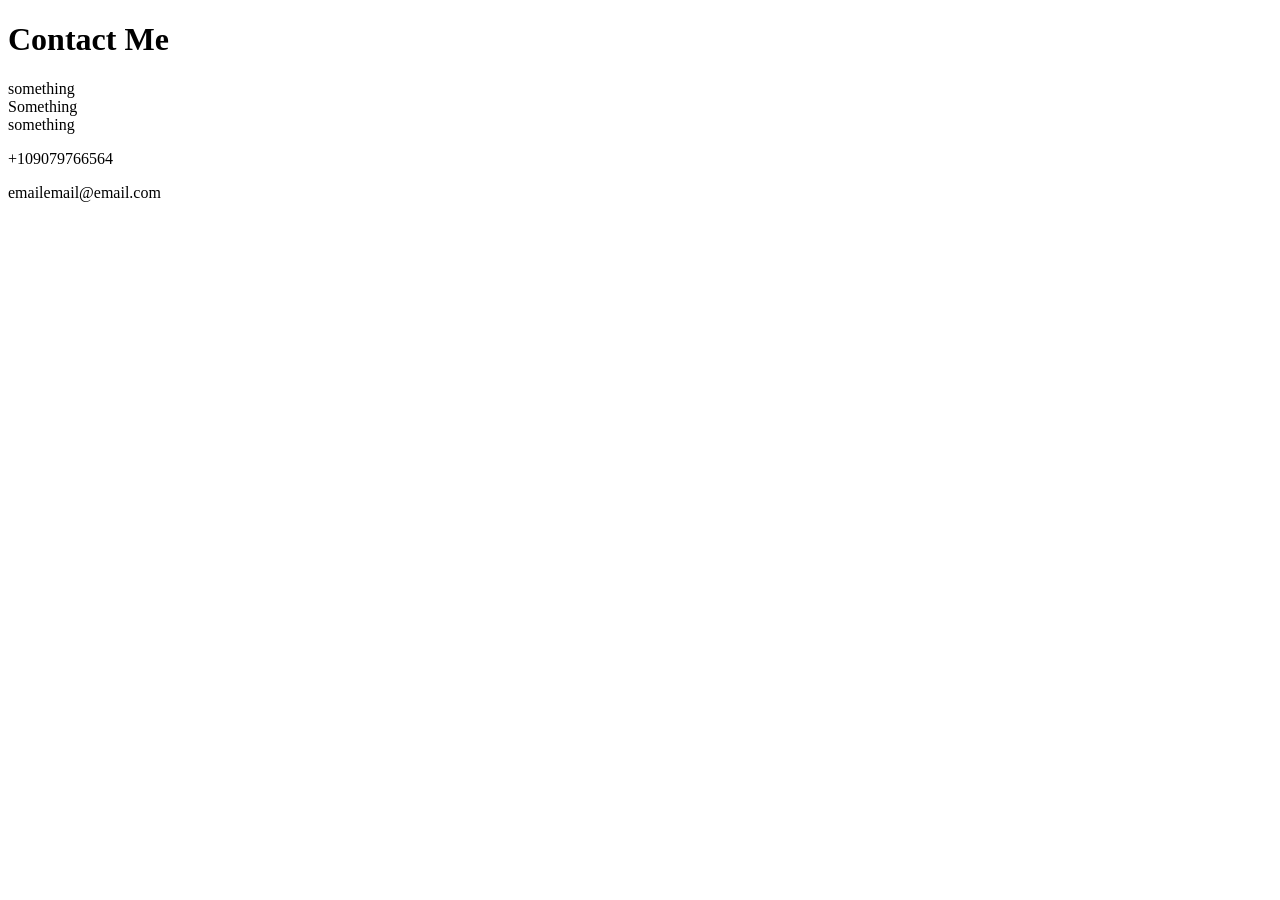
==== public/contact.html @ d6cc9992 "Add files via upload" ====
<!DOCTYPE html>
<html lang="en">
<head>
    <meta charset="UTF-8">
    <meta name="viewport" content="width=device-width, initial-scale=1.0">
    <title>Contact Me</title>
</head>
<body>
    <h1>Contact Me</h1>
    <p>
    something <br>
    Something<br>
    something<br>
    </p>
    <p>+109079766564</p>
    <p>emailemail@email.com</p>
</body>
</html>
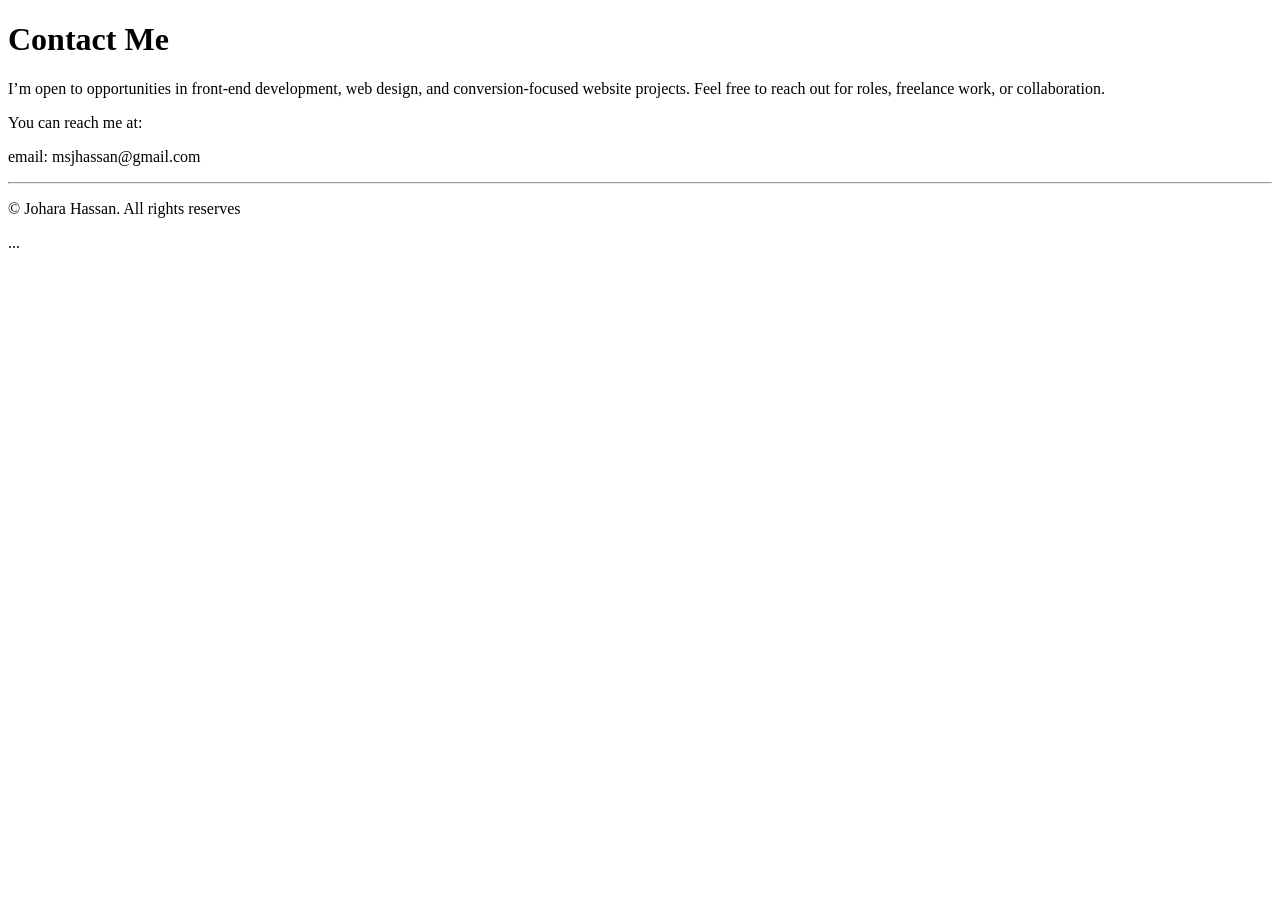
==== commit 353d9b1c: "Update contact.html" ====
--- a/public/contact.html
+++ b/public/contact.html
@@ -8,11 +8,19 @@
 <body>
     <h1>Contact Me</h1>
     <p>
-    something <br>
-    Something<br>
-    something<br>
+    I’m open to opportunities in front-end development, web design, and conversion-focused website projects.
+Feel free to reach out for roles, freelance work, or collaboration. <br/>
     </p>
-    <p>+109079766564</p>
-    <p>emailemail@email.com</p>
+    <p>You can reach me at:</p>
+    <p>email: msjhassan@gmail.com</p>
+    
 </body>
-</html>+
+<hr/>
+<footer>
+    <p>©️ Johara Hassan. All rights reserves</p>
+    <p> ... </p>
+</footer>
+
+
+</html>
